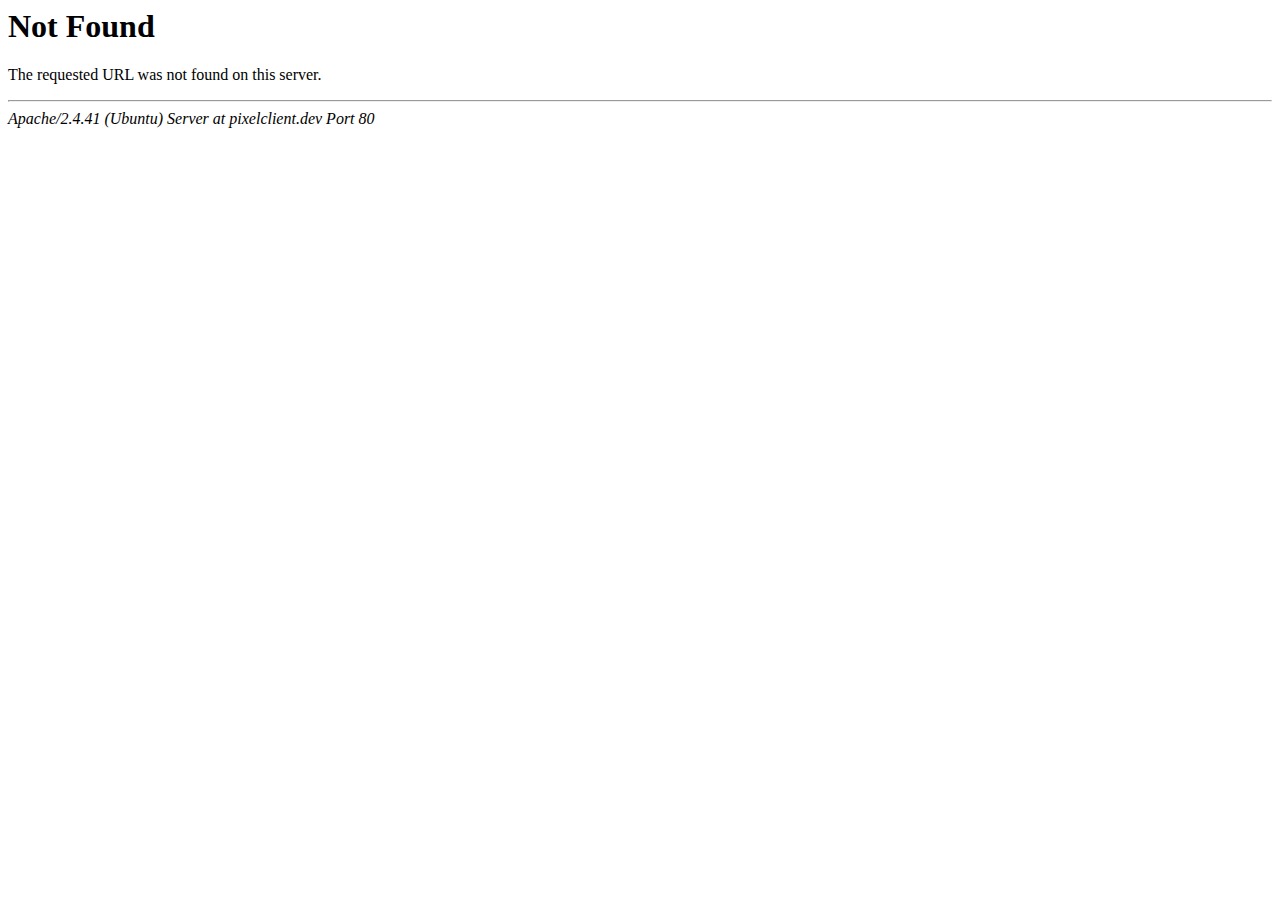
==== images/cosmetics.html @ 5467b8a7 "Add files via upload" ====
<!DOCTYPE HTML PUBLIC "-//IETF//DTD HTML 2.0//EN">
<html><head>
<title>404 Not Found</title>
</head><body>
<h1>Not Found</h1>
<p>The requested URL was not found on this server.</p>
<hr>
<address>Apache/2.4.41 (Ubuntu) Server at pixelclient.dev Port 80</address>
</body></html>
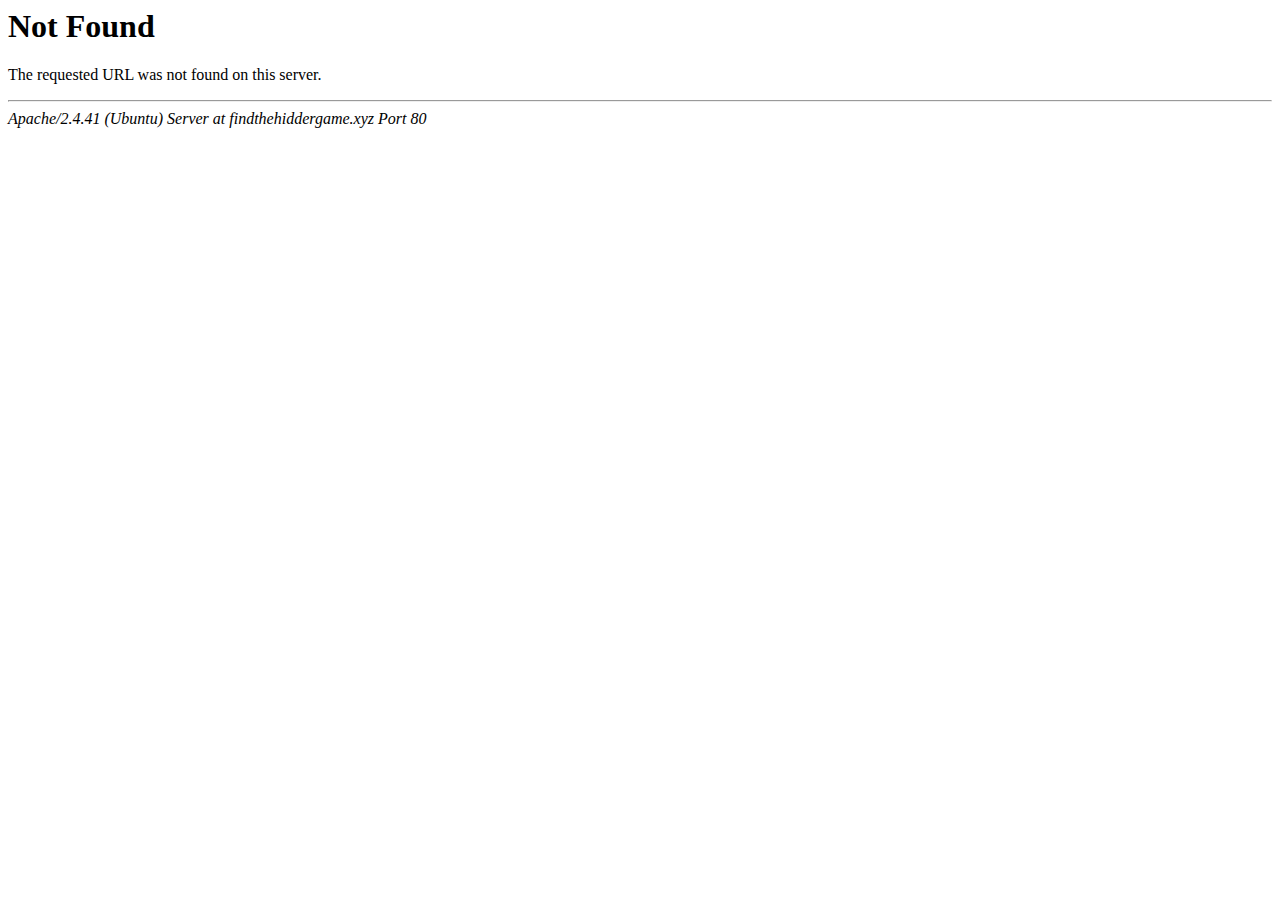
==== commit 61d63041: "Add files via upload" ====
--- a/images/cosmetics.html
+++ b/images/cosmetics.html
@@ -5,5 +5,5 @@
 <h1>Not Found</h1>
 <p>The requested URL was not found on this server.</p>
 <hr>
-<address>Apache/2.4.41 (Ubuntu) Server at pixelclient.dev Port 80</address>
+<address>Apache/2.4.41 (Ubuntu) Server at findthehiddergame.xyz Port 80</address>
 </body></html>
